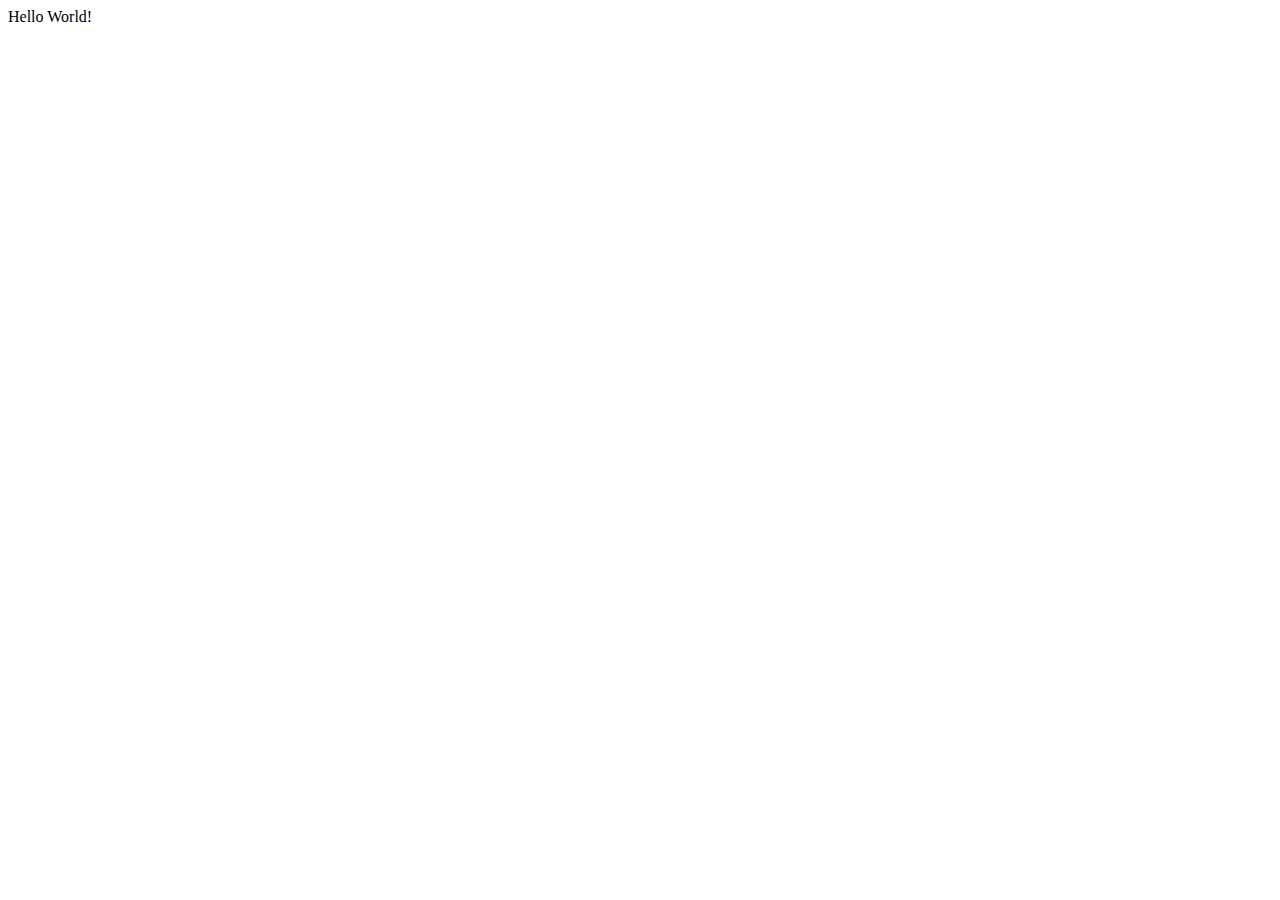
==== fcc-test-suite-template-master (1)/fcc-test-suite-template-master/index.html @ be3343f8 "Added text to index.html file" ====
<!DOCTYPE html>
<html lang="en">
  <head>
    <meta charset="UTF-8">
    <title>Fork Me! FCC: Test Suite Template</title>
    <link rel="stylesheet" href="css/style.css">
  </head>

  <body>
	Hello World!
    <script src="https://cdn.freecodecamp.org/testable-projects-fcc/v1/bundle.js"></script>

    <!--

    Hello Camper!

    For now, the test suite only works in Chrome!
    Please read the README below in the JS Editor before beginning.
    Feel free to delete this message once you have read it.
    Good luck and Happy Coding!

    - The freeCodeCamp Team

    -->
    <script  src="js/index.js"></script>
  </body>
</html>
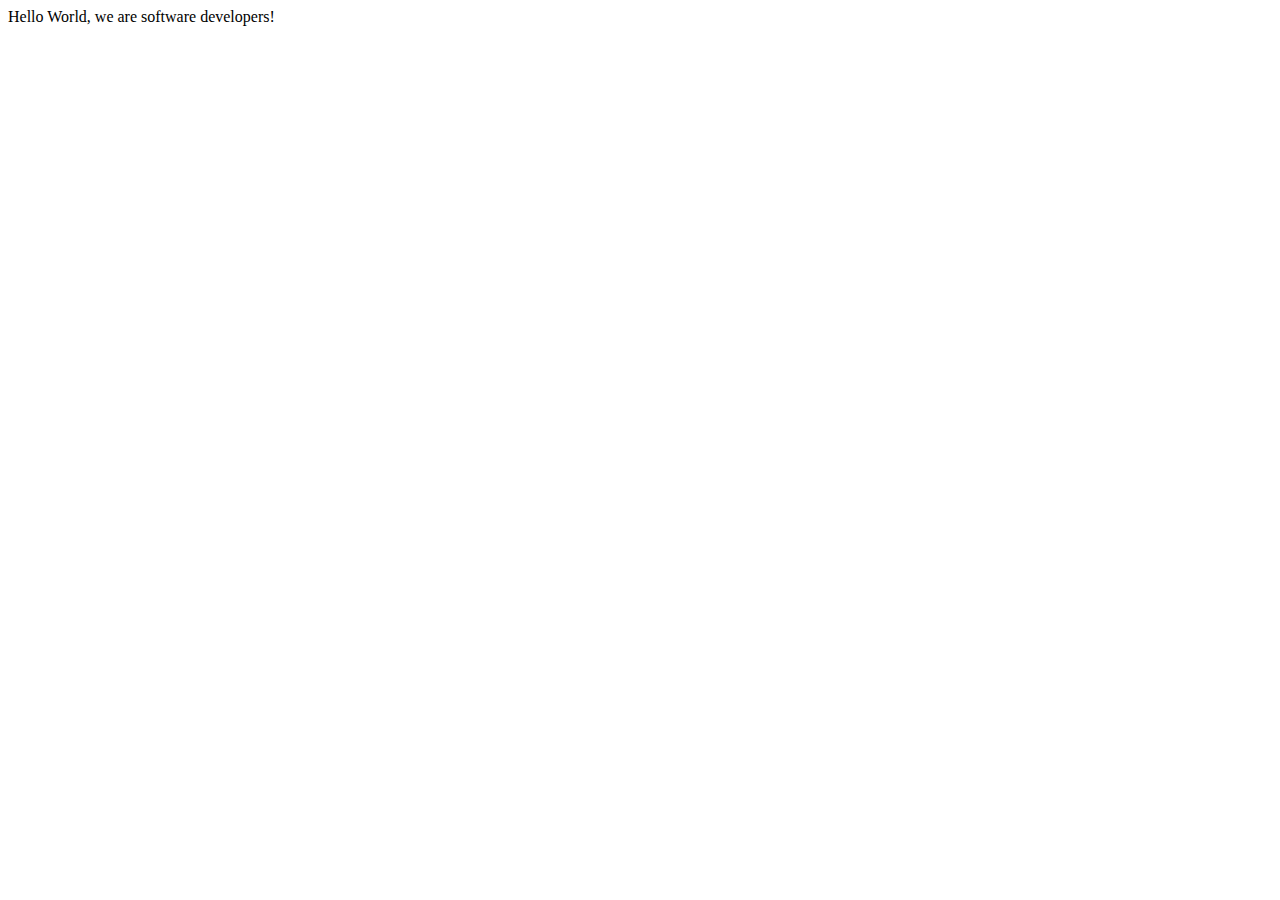
==== commit 7e844bbe: "New text added" ====
--- a/fcc-test-suite-template-master (1)/fcc-test-suite-template-master/index.html
+++ b/fcc-test-suite-template-master (1)/fcc-test-suite-template-master/index.html
@@ -1,13 +1,13 @@
 <!DOCTYPE html>
 <html lang="en">
   <head>
-    <meta charset="UTF-8">
+    <meta charset="UTF-8" />
     <title>Fork Me! FCC: Test Suite Template</title>
-    <link rel="stylesheet" href="css/style.css">
+    <link rel="stylesheet" href="css/style.css" />
   </head>
 
   <body>
-	Hello World!
+    Hello World, we are software developers!
     <script src="https://cdn.freecodecamp.org/testable-projects-fcc/v1/bundle.js"></script>
 
     <!--
@@ -22,6 +22,6 @@
     - The freeCodeCamp Team
 
     -->
-    <script  src="js/index.js"></script>
+    <script src="js/index.js"></script>
   </body>
 </html>
